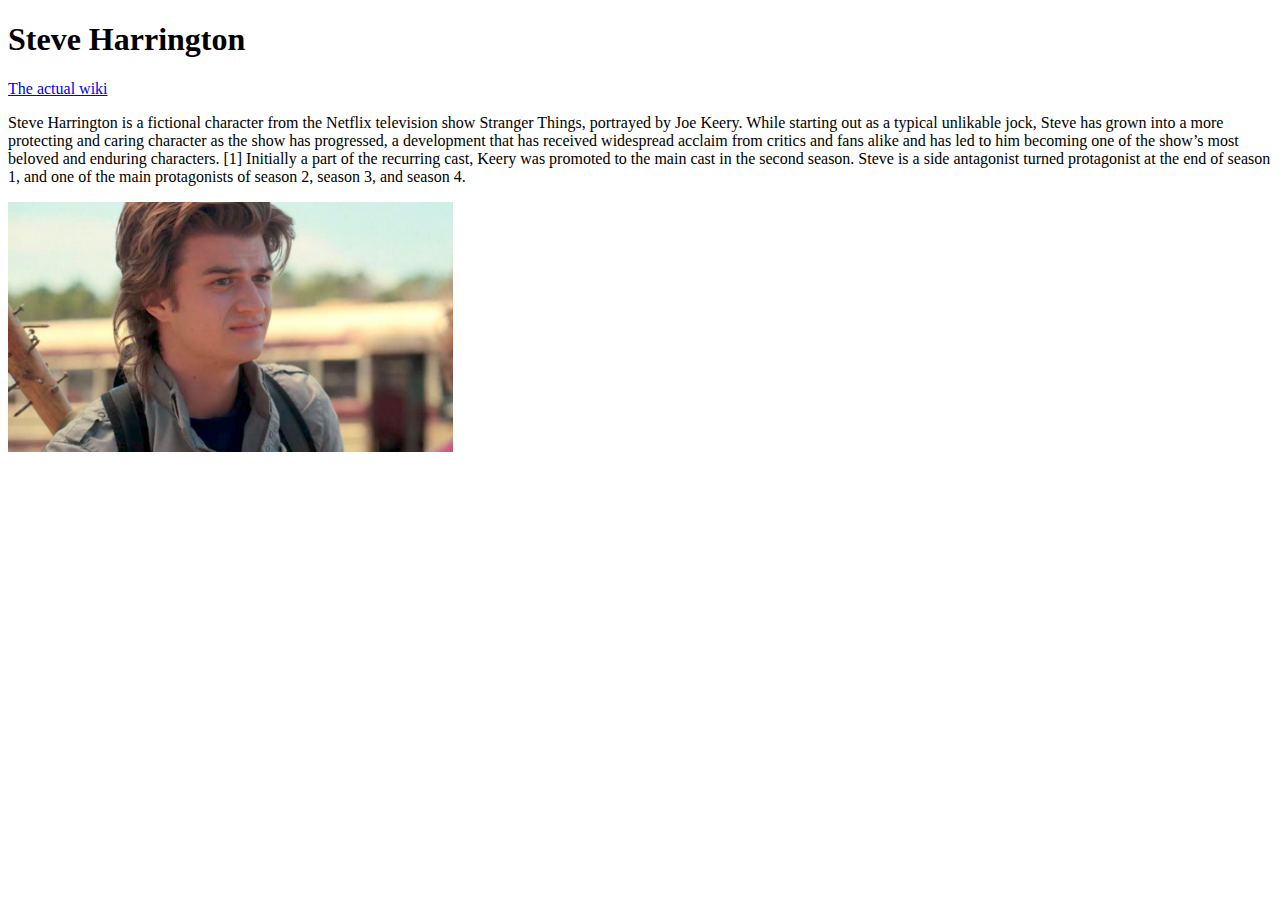
==== index.html @ fdf3acc7 "Title, initial body paragraph, and image added" ====
<!DOCTYPE html>
<html lang = "en">
    <head>
        <title>Steve Harrington Tribute</title>
    </head>

    <body>
        <h1>Steve Harrington</h1>
        <a href = https://en.wikipedia.org/wiki/Steve_Harrington>The actual wiki</a>
        <p>
            Steve Harrington is a fictional character from the Netflix television show Stranger Things, portrayed by Joe Keery. 
            While starting out as a typical unlikable jock, Steve has grown into a more protecting and caring character as the show has progressed, 
            a development that has received widespread acclaim from critics and fans alike and has led to him becoming one of the show’s most beloved and enduring characters.
            [1] Initially a part of the recurring cast, Keery was promoted to the main cast in the second season. Steve is a side antagonist turned protagonist at the end of season 1, and one of the main protagonists of season 2, season 3, and season 4.
        </p>

        <img
            src = "Steve Harrington.png"
            height = "250"
        >




    </body>

</html>
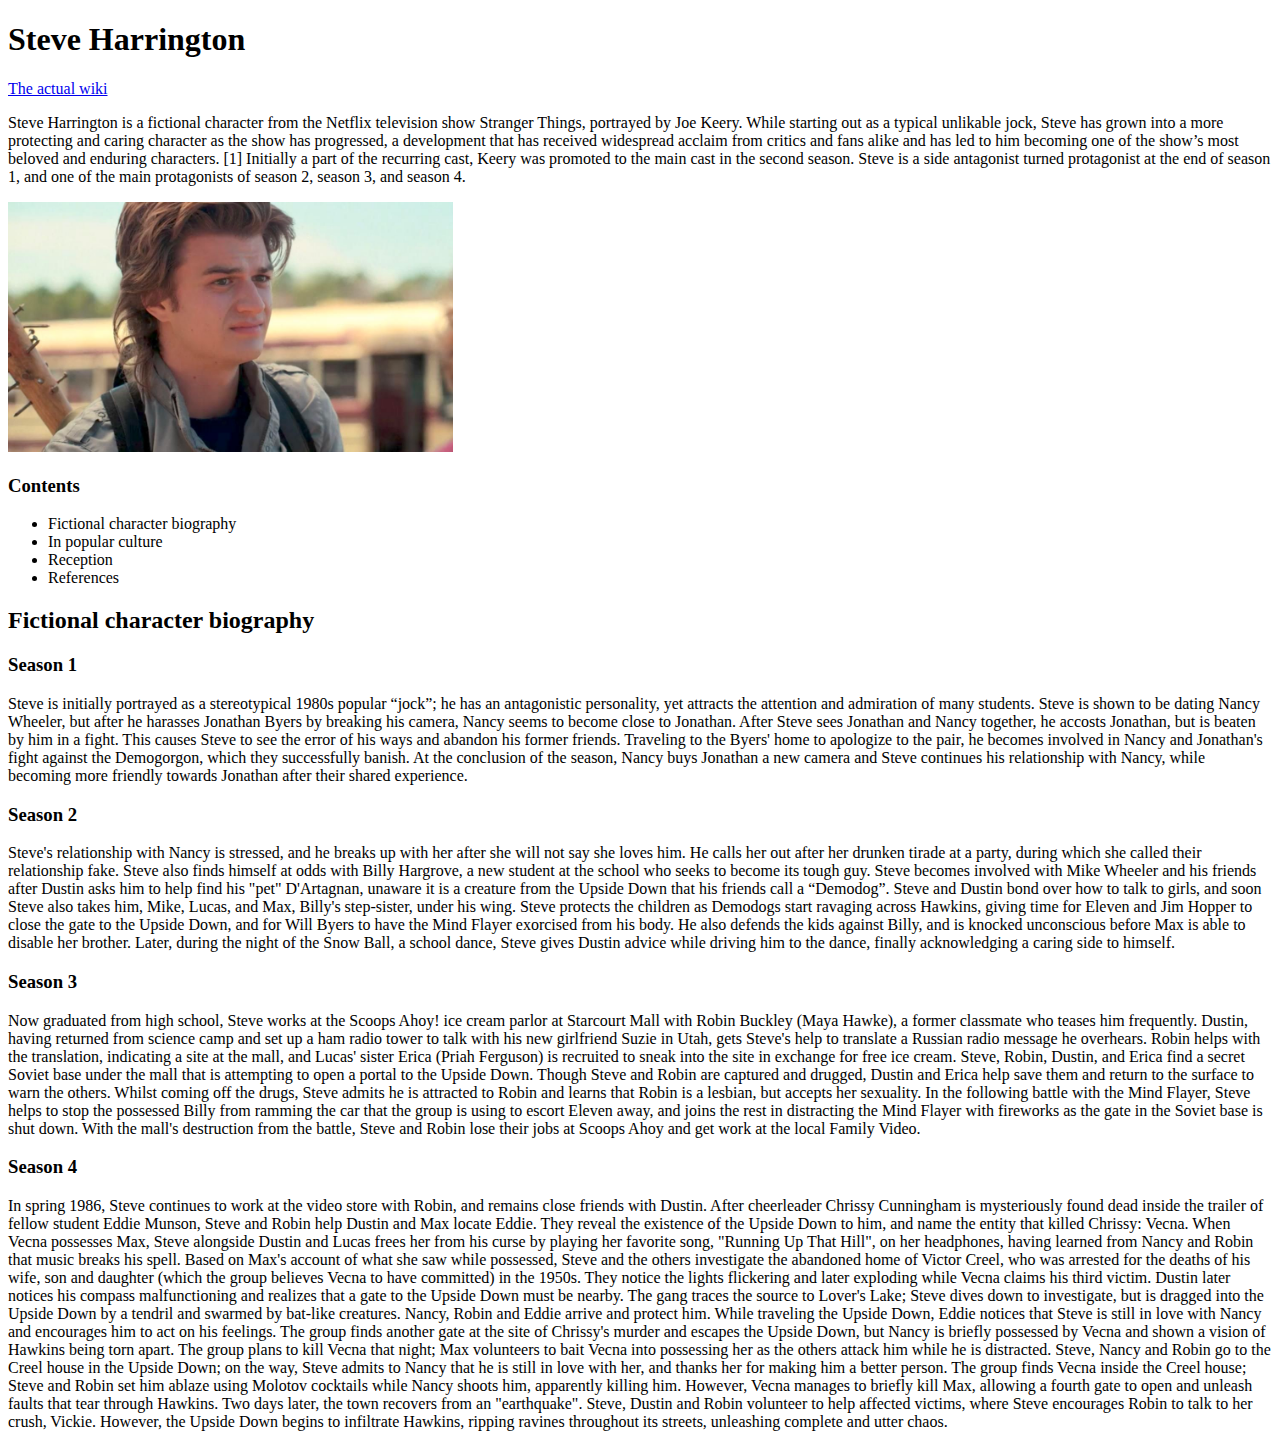
==== commit fcf15259: "site complete" ====
--- a/index.html
+++ b/index.html
@@ -1,12 +1,16 @@
 <!DOCTYPE html>
 <html lang = "en">
     <head>
+        <meta description = "Fanpage for Steve Harrington from Stranger Things">
+        <meta name = "theme-color">
         <title>Steve Harrington Tribute</title>
     </head>
 
     <body>
         <h1>Steve Harrington</h1>
+
         <a href = https://en.wikipedia.org/wiki/Steve_Harrington>The actual wiki</a>
+
         <p>
             Steve Harrington is a fictional character from the Netflix television show Stranger Things, portrayed by Joe Keery. 
             While starting out as a typical unlikable jock, Steve has grown into a more protecting and caring character as the show has progressed, 
@@ -21,6 +25,69 @@
 
 
 
+        <h3>Contents</h3>
+        <ul>
+            <li>Fictional character biography</li>
+            <li>In popular culture</li>
+            <li>Reception</li>
+            <li>References</li>
+        </ul>
+
+
+
+        <h2>Fictional character biography</h2>
+        <h3>Season 1</h3>
+        <p>
+            Steve is initially portrayed as a stereotypical 1980s popular “jock”; he has an antagonistic personality, yet attracts the attention and admiration of many students. 
+            Steve is shown to be dating Nancy Wheeler, but after he harasses Jonathan Byers by breaking his camera, Nancy seems to become close to Jonathan. 
+            After Steve sees Jonathan and Nancy together, he accosts Jonathan, but is beaten by him in a fight. This causes Steve to see the error of his ways and abandon his former friends. 
+            Traveling to the Byers' home to apologize to the pair, he becomes involved in Nancy and Jonathan's fight against the Demogorgon, which they successfully banish. 
+            At the conclusion of the season, Nancy buys Jonathan a new camera and Steve continues his relationship with Nancy, while becoming more friendly towards Jonathan after their shared experience.
+        </p>
+        <h3>Season 2</h3>
+        <p>
+            Steve's relationship with Nancy is stressed, and he breaks up with her after she will not say she loves him. He calls her out after her drunken tirade at a party, during which she called their relationship fake. 
+            Steve also finds himself at odds with Billy Hargrove, a new student at the school who seeks to become its tough guy. 
+            Steve becomes involved with Mike Wheeler and his friends after Dustin asks him to help find his "pet" D'Artagnan, unaware it is a creature from the Upside Down that his friends call a “Demodog”. 
+            Steve and Dustin bond over how to talk to girls, and soon Steve also takes him, Mike, Lucas, and Max, Billy's step-sister, under his wing. 
+            Steve protects the children as Demodogs start ravaging across Hawkins, giving time for Eleven and Jim Hopper to close the gate to the Upside Down, and for Will Byers to have the Mind Flayer exorcised from his body. 
+            He also defends the kids against Billy, and is knocked unconscious before Max is able to disable her brother. 
+            Later, during the night of the Snow Ball, a school dance, Steve gives Dustin advice while driving him to the dance, finally acknowledging a caring side to himself.
+        </p>
+        <h3>Season 3</h3>
+        <p>
+            Now graduated from high school, Steve works at the Scoops Ahoy! ice cream parlor at Starcourt Mall with Robin Buckley (Maya Hawke), a former classmate who teases him frequently. 
+            Dustin, having returned from science camp and set up a ham radio tower to talk with his new girlfriend Suzie in Utah, gets Steve's help to translate a Russian radio message he overhears. 
+            Robin helps with the translation, indicating a site at the mall, and Lucas' sister Erica (Priah Ferguson) is recruited to sneak into the site in exchange for free ice cream. 
+            Steve, Robin, Dustin, and Erica find a secret Soviet base under the mall that is attempting to open a portal to the Upside Down. 
+            Though Steve and Robin are captured and drugged, Dustin and Erica help save them and return to the surface to warn the others. 
+            Whilst coming off the drugs, Steve admits he is attracted to Robin and learns that Robin is a lesbian, but accepts her sexuality. 
+            In the following battle with the Mind Flayer, Steve helps to stop the possessed Billy from ramming the car that the group is using to escort Eleven away, and joins the rest in distracting the Mind Flayer with fireworks as the gate in the Soviet base is shut down. 
+            With the mall's destruction from the battle, Steve and Robin lose their jobs at Scoops Ahoy and get work at the local Family Video.
+        </p>
+        <h3>Season 4</h3>
+        <p>
+            In spring 1986, Steve continues to work at the video store with Robin, and remains close friends with Dustin. 
+            After cheerleader Chrissy Cunningham is mysteriously found dead inside the trailer of fellow student Eddie Munson, Steve and Robin help Dustin and Max locate Eddie. 
+            They reveal the existence of the Upside Down to him, and name the entity that killed Chrissy: Vecna.
+
+            When Vecna possesses Max, Steve alongside Dustin and Lucas frees her from his curse by playing her favorite song, "Running Up That Hill", on her headphones, having learned from Nancy and Robin that music breaks his spell. 
+            Based on Max's account of what she saw while possessed, Steve and the others investigate the abandoned home of Victor Creel, who was arrested for the deaths of his wife, son and daughter (which the group believes Vecna to have committed) in the 1950s. 
+            They notice the lights flickering and later exploding while Vecna claims his third victim.
+
+            Dustin later notices his compass malfunctioning and realizes that a gate to the Upside Down must be nearby. 
+            The gang traces the source to Lover's Lake; Steve dives down to investigate, but is dragged into the Upside Down by a tendril and swarmed by bat-like creatures. Nancy, Robin and Eddie arrive and protect him. 
+            While traveling the Upside Down, Eddie notices that Steve is still in love with Nancy and encourages him to act on his feelings.
+
+            The group finds another gate at the site of Chrissy's murder and escapes the Upside Down, but Nancy is briefly possessed by Vecna and shown a vision of Hawkins being torn apart. 
+            The group plans to kill Vecna that night; Max volunteers to bait Vecna into possessing her as the others attack him while he is distracted. 
+            Steve, Nancy and Robin go to the Creel house in the Upside Down; on the way, Steve admits to Nancy that he is still in love with her, and thanks her for making him a better person.
+
+            The group finds Vecna inside the Creel house; Steve and Robin set him ablaze using Molotov cocktails while Nancy shoots him, apparently killing him. 
+            However, Vecna manages to briefly kill Max, allowing a fourth gate to open and unleash faults that tear through Hawkins. 
+            Two days later, the town recovers from an "earthquake". Steve, Dustin and Robin volunteer to help affected victims, where Steve encourages Robin to talk to her crush, Vickie. 
+            However, the Upside Down begins to infiltrate Hawkins, ripping ravines throughout its streets, unleashing complete and utter chaos.
+        </p>
 
     </body>
 
